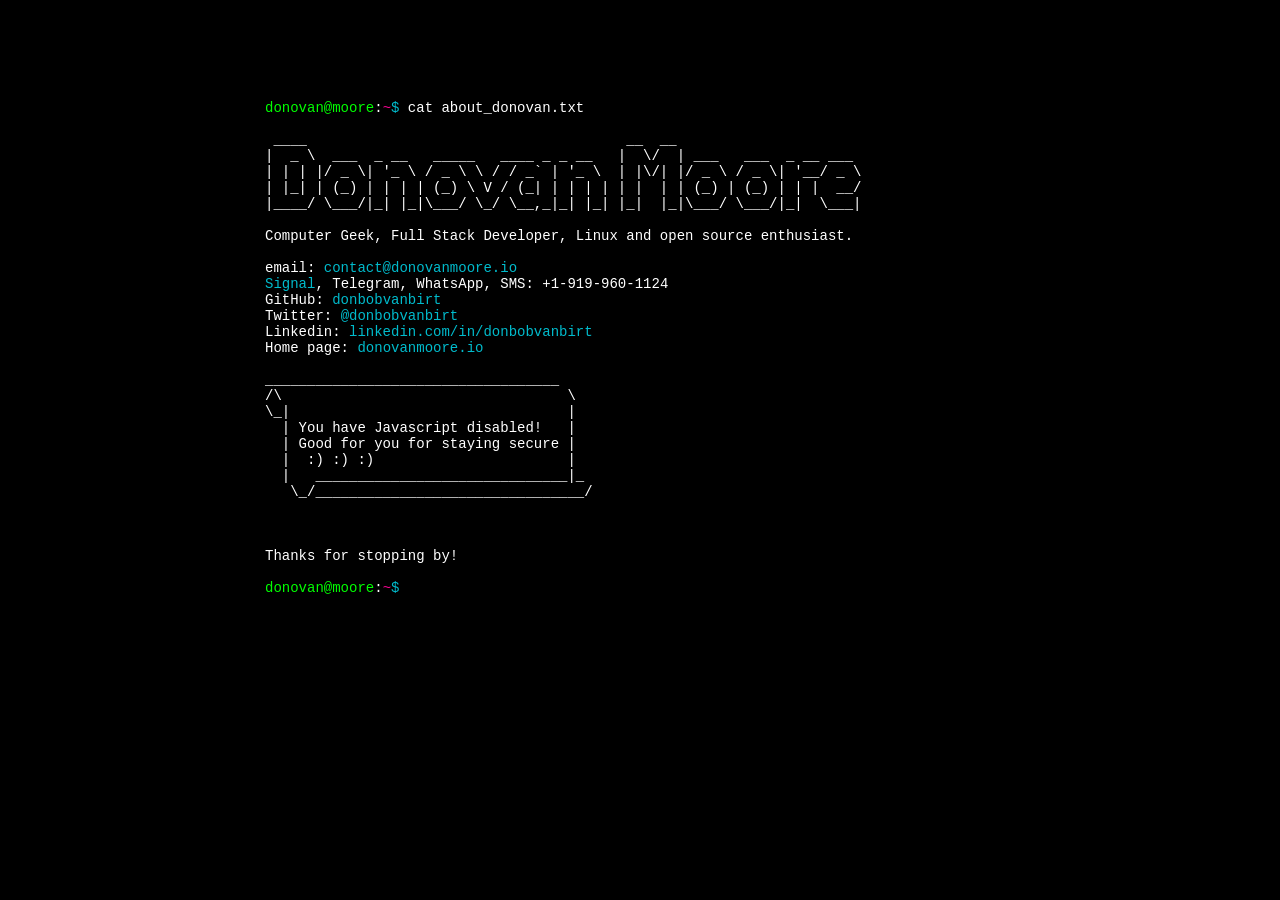
==== noscript.html @ 2790750f "added support for browsers with Javascript disabled" ====
<html>
  <head>
    <title>Donovan Moore</title>
    <link rel="stylesheet" type="text/css" href="index.css" />
    <!-- Favicons -->
    <link rel="shortcut icon" href="favico/favicon.ico" />
    <link
      rel="apple-touch-icon"
      sizes="60x60"
      href="favico/apple-icon-60x60.png"
    />
  </head>
  <body>
    <div id="console">
      <span class="username">donovan@moore</span>:<span class="tilda">~</span
      ><span class="bang">$</span> cat about_donovan.txt
      <div class="figlet">
 ____                                      __  __                      
|  _ \  ___  _ __   _____   ____ _ _ __   |  \/  | ___   ___  _ __ ___ 
| | | |/ _ \| '_ \ / _ \ \ / / _` | '_ \  | |\/| |/ _ \ / _ \| '__/ _ \
| |_| | (_) | | | | (_) \ V / (_| | | | | | |  | | (_) | (_) | | |  __/
|____/ \___/|_| |_|\___/ \_/ \__,_|_| |_| |_|  |_|\___/ \___/|_|  \___|
      </div>

      Computer Geek, Full Stack Developer, Linux and open source enthusiast.
      <br /><br />
      email:
      <a href="mailto:contact@donovanmoore.io">contact@donovanmoore.io</a>
      <br />
      <a target="_blank" href="https://signal.org/">Signal</a>, Telegram,
      WhatsApp, SMS: +1-919-960-1124 <br />
      GitHub:
      <a target="_blank" href="https://github.com/donbobvanbirt"
        >donbobvanbirt</a
      >
      <br />
      Twitter:
      <a target="_blank" href="https://twitter.com/donbobvanbirt"
        >@donbobvanbirt</a
      >
      <br />
      Linkedin:
      <a target="_blank" href="https://www.linkedin.com/in/donbobvanbirt"
        >linkedin.com/in/donbobvanbirt</a
      >
      <br />
      Home page: <a href="#">donovanmoore.io</a> <br />
      <div class="figlet">
___________________________________
/\                                  \
\_|                                 |
  | You have Javascript disabled!   |
  | Good for you for staying secure |
  |  :) :) :)                       |
  |   ______________________________|_
   \_/________________________________/

</div><br /><br />
      Thanks for stopping by! <br /><br />

      <span class="username">donovan@moore</span>:<span class="tilda">~</span
      ><span class="bang">$</span>
    </div>
  </body>
</html>
---- index.css ----
body {
  background-color: #000;
}

#console {
  font-family: courier, monospace;
  color: #fff;
  width: 750px;
  margin-left: auto;
  margin-right: auto;
  margin-top: 100px;
  font-size: 14px;
}

a {
  color: #0bc;
  text-decoration: none;
}

.username {
  color: #0f0;
}

.bang {
  color: #0bc;
}

.tilda {
  color: #ff0096;
}

#k {
  animation: change 1s;
}

#op {
  color: #888888;
}

.figlet {
  white-space: pre;
}

@keyframes change {
  0% {
    color: #0f0;
  }
  50% {
    color: #0f0;
  }
  99% {
    color: black;
  }
}
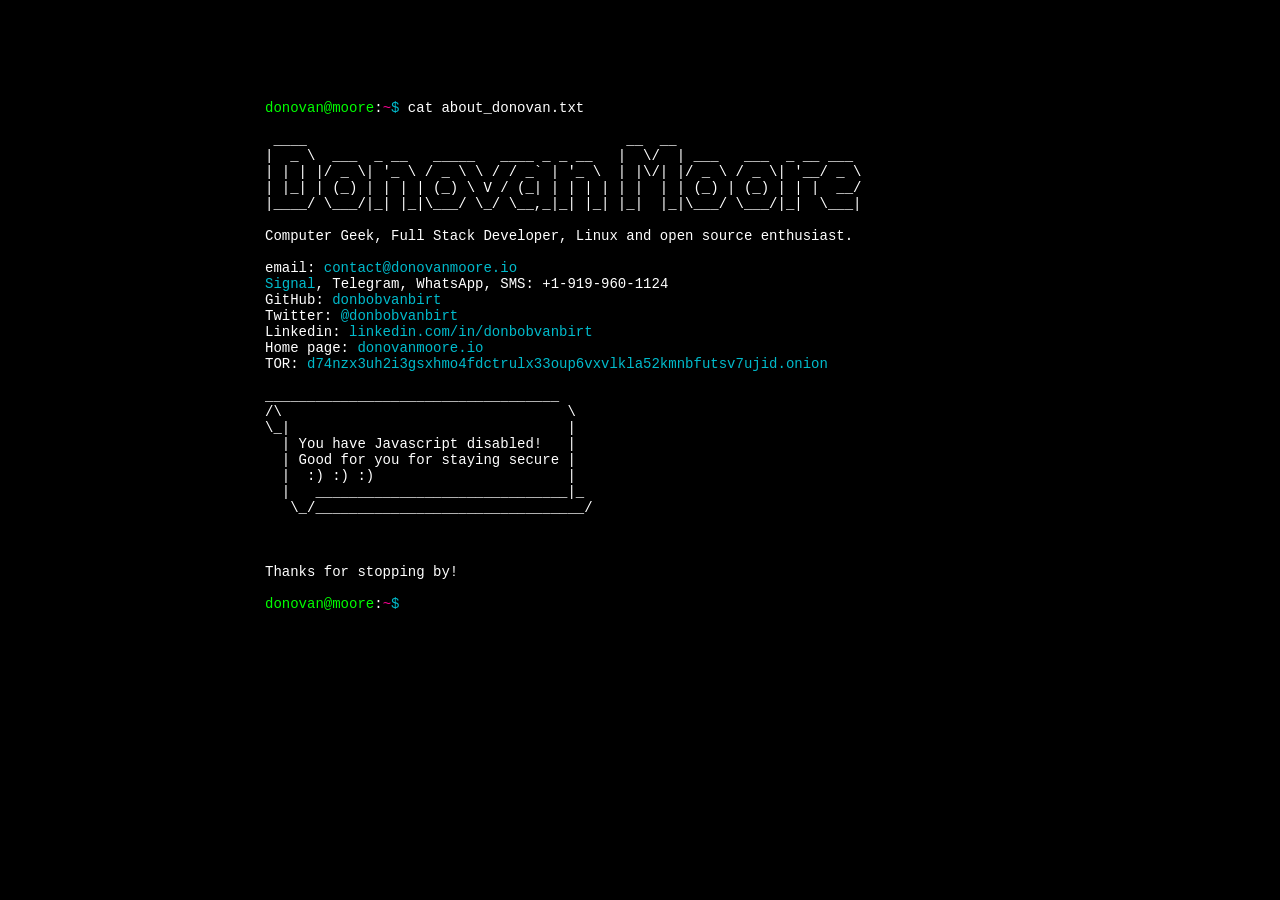
==== commit 940427dc: "added link to tor hidden service" ====
--- a/noscript.html
+++ b/noscript.html
@@ -45,6 +45,8 @@
       >
       <br />
       Home page: <a href="#">donovanmoore.io</a> <br />
+      TOR: <a href="http://d74nzx3uh2i3gsxhmo4fdctrulx33oup6vxvlkla52kmnbfutsv7ujid.onion/">d74nzx3uh2i3gsxhmo4fdctrulx33oup6vxvlkla52kmnbfutsv7ujid.onion</a> <br />
+
       <div class="figlet">
 ___________________________________
 /\                                  \
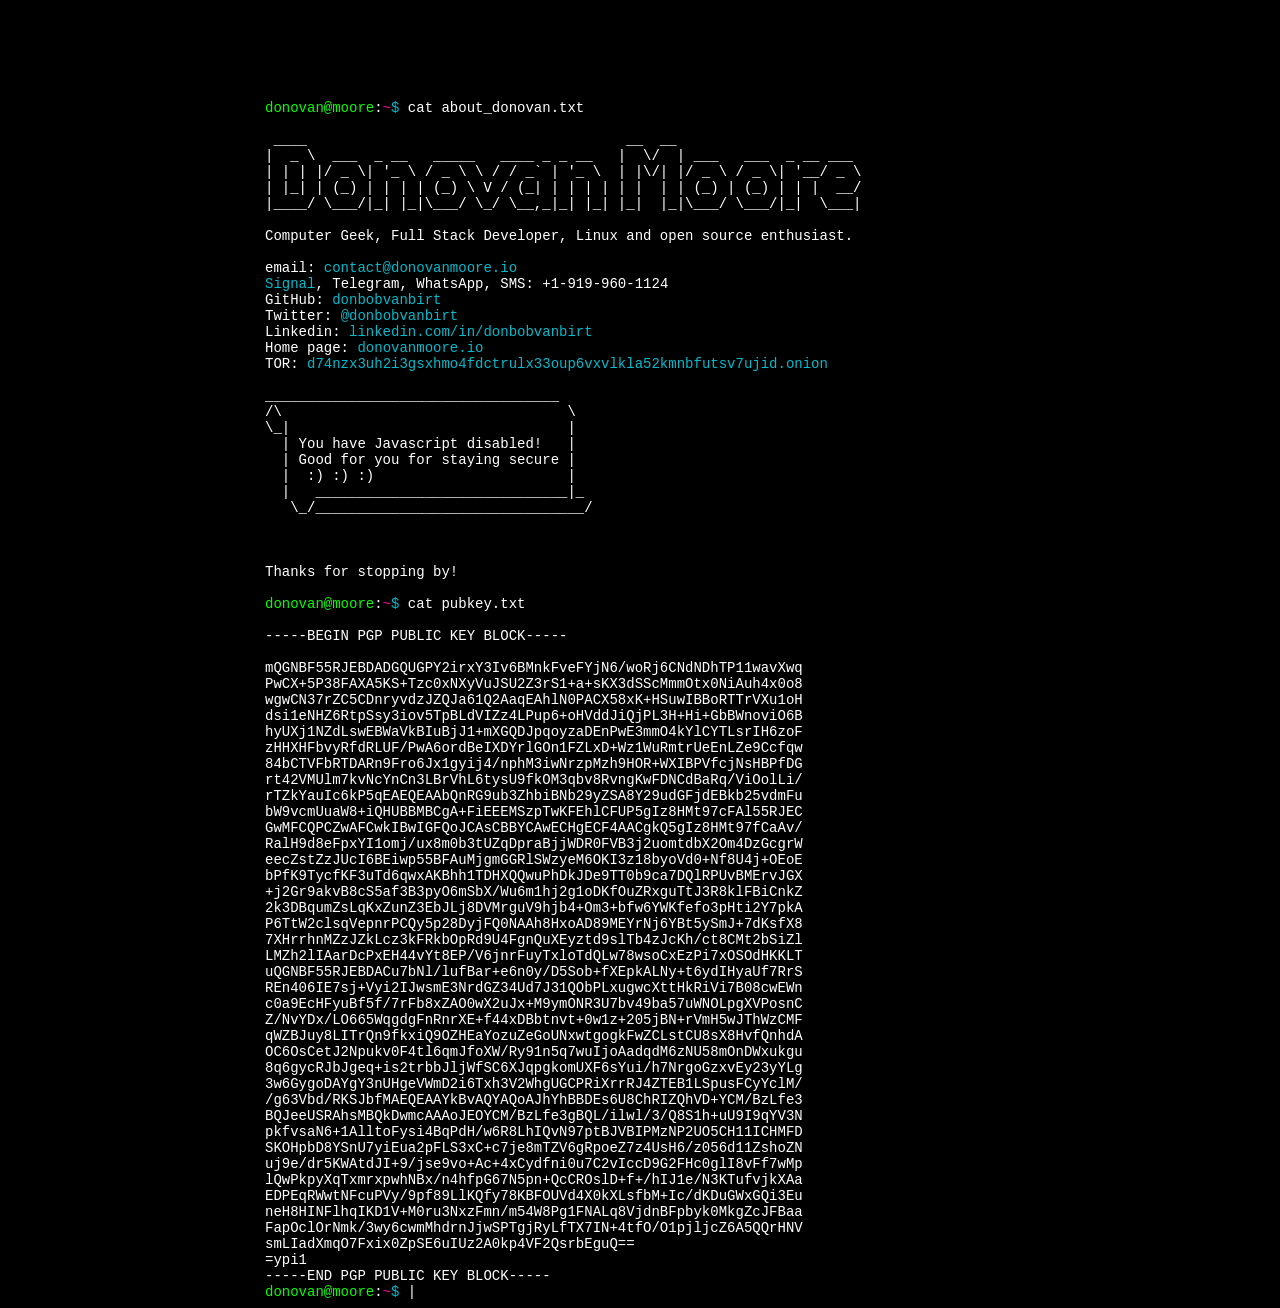
==== commit c6270bae: "added public key" ====
--- a/noscript.html
+++ b/noscript.html
@@ -60,8 +60,54 @@
 </div><br /><br />
       Thanks for stopping by! <br /><br />
 
+
+<span class="username">donovan@moore</span>:<span class="tilda">~</span><span class="bang">$</span> cat pubkey.txt
+<div class="figlet">
+-----BEGIN PGP PUBLIC KEY BLOCK-----
+
+mQGNBF55RJEBDADGQUGPY2irxY3Iv6BMnkFveFYjN6/woRj6CNdNDhTP11wavXwq
+PwCX+5P38FAXA5KS+Tzc0xNXyVuJSU2Z3rS1+a+sKX3dSScMmmOtx0NiAuh4x0o8
+wgwCN37rZC5CDnryvdzJZQJa61Q2AaqEAhlN0PACX58xK+HSuwIBBoRTTrVXu1oH
+dsi1eNHZ6RtpSsy3iov5TpBLdVIZz4LPup6+oHVddJiQjPL3H+Hi+GbBWnoviO6B
+hyUXj1NZdLswEBWaVkBIuBjJ1+mXGQDJpqoyzaDEnPwE3mmO4kYlCYTLsrIH6zoF
+zHHXHFbvyRfdRLUF/PwA6ordBeIXDYrlGOn1FZLxD+Wz1WuRmtrUeEnLZe9Ccfqw
+84bCTVFbRTDARn9Fro6Jx1gyij4/nphM3iwNrzpMzh9HOR+WXIBPVfcjNsHBPfDG
+rt42VMUlm7kvNcYnCn3LBrVhL6tysU9fkOM3qbv8RvngKwFDNCdBaRq/ViOolLi/
+rTZkYauIc6kP5qEAEQEAAbQnRG9ub3ZhbiBNb29yZSA8Y29udGFjdEBkb25vdmFu
+bW9vcmUuaW8+iQHUBBMBCgA+FiEEEMSzpTwKFEhlCFUP5gIz8HMt97cFAl55RJEC
+GwMFCQPCZwAFCwkIBwIGFQoJCAsCBBYCAwECHgECF4AACgkQ5gIz8HMt97fCaAv/
+RalH9d8eFpxYI1omj/ux8m0b3tUZqDpraBjjWDR0FVB3j2uomtdbX2Om4DzGcgrW
+eecZstZzJUcI6BEiwp55BFAuMjgmGGRlSWzyeM6OKI3z18byoVd0+Nf8U4j+OEoE
+bPfK9TycfKF3uTd6qwxAKBhh1TDHXQQwuPhDkJDe9TT0b9ca7DQlRPUvBMErvJGX
++j2Gr9akvB8cS5af3B3pyO6mSbX/Wu6m1hj2g1oDKfOuZRxguTtJ3R8klFBiCnkZ
+2k3DBqumZsLqKxZunZ3EbJLj8DVMrguV9hjb4+Om3+bfw6YWKfefo3pHti2Y7pkA
+P6TtW2clsqVepnrPCQy5p28DyjFQ0NAAh8HxoAD89MEYrNj6YBt5ySmJ+7dKsfX8
+7XHrrhnMZzJZkLcz3kFRkbOpRd9U4FgnQuXEyztd9slTb4zJcKh/ct8CMt2bSiZl
+LMZh2lIAarDcPxEH44vYt8EP/V6jnrFuyTxloTdQLw78wsoCxEzPi7xOSOdHKKLT
+uQGNBF55RJEBDACu7bNl/lufBar+e6n0y/D5Sob+fXEpkALNy+t6ydIHyaUf7RrS
+REn406IE7sj+Vyi2IJwsmE3NrdGZ34Ud7J31QObPLxugwcXttHkRiVi7B08cwEWn
+c0a9EcHFyuBf5f/7rFb8xZAO0wX2uJx+M9ymONR3U7bv49ba57uWNOLpgXVPosnC
+Z/NvYDx/LO665WqgdgFnRnrXE+f44xDBbtnvt+0w1z+205jBN+rVmH5wJThWzCMF
+qWZBJuy8LITrQn9fkxiQ9OZHEaYozuZeGoUNxwtgogkFwZCLstCU8sX8HvfQnhdA
+OC6OsCetJ2Npukv0F4tl6qmJfoXW/Ry91n5q7wuIjoAadqdM6zNU58mOnDWxukgu
+8q6gycRJbJgeq+is2trbbJljWfSC6XJqpgkomUXF6sYui/h7NrgoGzxvEy23yYLg
+3w6GygoDAYgY3nUHgeVWmD2i6Txh3V2WhgUGCPRiXrrRJ4ZTEB1LSpusFCyYclM/
+/g63Vbd/RKSJbfMAEQEAAYkBvAQYAQoAJhYhBBDEs6U8ChRIZQhVD+YCM/BzLfe3
+BQJeeUSRAhsMBQkDwmcAAAoJEOYCM/BzLfe3gBQL/ilwl/3/Q8S1h+uU9I9qYV3N
+pkfvsaN6+1AlltoFysi4BqPdH/w6R8LhIQvN97ptBJVBIPMzNP2UO5CH11ICHMFD
+SKOHpbD8YSnU7yiEua2pFLS3xC+c7je8mTZV6gRpoeZ7z4UsH6/z056d11ZshoZN
+uj9e/dr5KWAtdJI+9/jse9vo+Ac+4xCydfni0u7C2vIccD9G2FHc0glI8vFf7wMp
+lQwPkpyXqTxmrxpwhNBx/n4hfpG67N5pn+QcCROslD+f+/hIJ1e/N3KTufvjkXAa
+EDPEqRWwtNFcuPVy/9pf89LlKQfy78KBFOUVd4X0kXLsfbM+Ic/dKDuGWxGQi3Eu
+neH8HINFlhqIKD1V+M0ru3NxzFmn/m54W8Pg1FNALq8VjdnBFpbyk0MkgZcJFBaa
+FapOclOrNmk/3wy6cwmMhdrnJjwSPTgjRyLfTX7IN+4tfO/O1pjljcZ6A5QQrHNV
+smLIadXmqO7Fxix0ZpSE6uIUz2A0kp4VF2QsrbEguQ==
+=ypi1
+-----END PGP PUBLIC KEY BLOCK-----
+</div>
+
       <span class="username">donovan@moore</span>:<span class="tilda">~</span
-      ><span class="bang">$</span>
+      ><span class="bang">$</span> |
     </div>
   </body>
 </html>
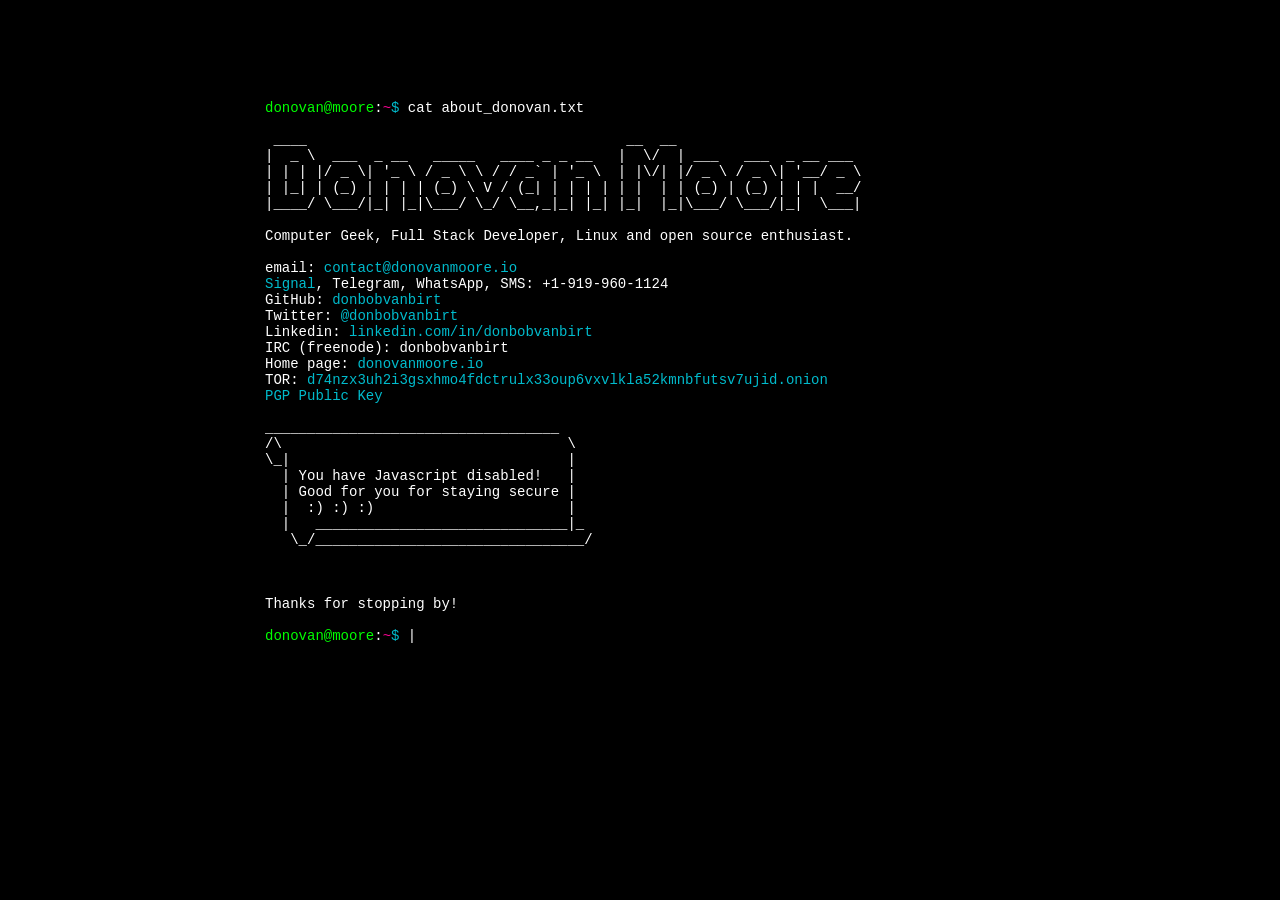
==== commit 779e546f: "added irc" ====
--- a/noscript.html
+++ b/noscript.html
@@ -44,8 +44,11 @@
         >linkedin.com/in/donbobvanbirt</a
       >
       <br />
+      IRC (freenode): donbobvanbirt<br />
       Home page: <a href="#">donovanmoore.io</a> <br />
       TOR: <a href="http://d74nzx3uh2i3gsxhmo4fdctrulx33oup6vxvlkla52kmnbfutsv7ujid.onion/">d74nzx3uh2i3gsxhmo4fdctrulx33oup6vxvlkla52kmnbfutsv7ujid.onion</a> <br />
+      <a href="/pgp.html">PGP Public Key</a> <br />
+      <!-- Search the internet privately with <a target="_blank" href="https://searx.ninja/">searx</a>! <br /> -->
 
       <div class="figlet">
 ___________________________________
@@ -61,7 +64,7 @@
       Thanks for stopping by! <br /><br />
 
 
-<span class="username">donovan@moore</span>:<span class="tilda">~</span><span class="bang">$</span> cat pubkey.txt
+<!-- <span class="username">donovan@moore</span>:<span class="tilda">~</span><span class="bang">$</span> cat pubkey.txt
 <div class="figlet">
 -----BEGIN PGP PUBLIC KEY BLOCK-----
 
@@ -104,7 +107,7 @@
 smLIadXmqO7Fxix0ZpSE6uIUz2A0kp4VF2QsrbEguQ==
 =ypi1
 -----END PGP PUBLIC KEY BLOCK-----
-</div>
+</div> -->
 
       <span class="username">donovan@moore</span>:<span class="tilda">~</span
       ><span class="bang">$</span> |
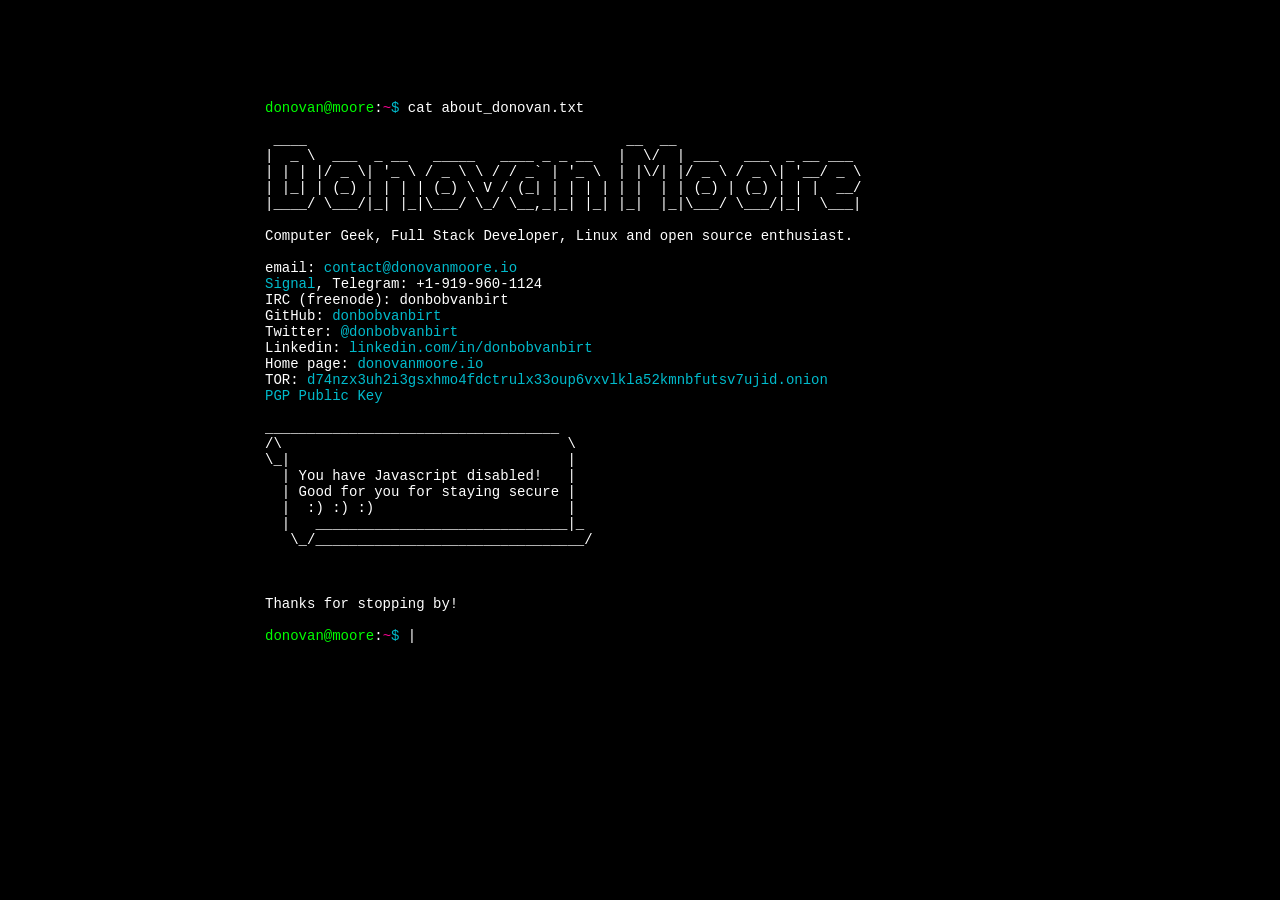
==== commit 73de7b83: "moved some stuff and cleaning up" ====
--- a/noscript.html
+++ b/noscript.html
@@ -27,8 +27,8 @@
       email:
       <a href="mailto:contact@donovanmoore.io">contact@donovanmoore.io</a>
       <br />
-      <a target="_blank" href="https://signal.org/">Signal</a>, Telegram,
-      WhatsApp, SMS: +1-919-960-1124 <br />
+      <a target="_blank" href="https://signal.org/">Signal</a>, Telegram: +1-919-960-1124 <br />
+      IRC (freenode): donbobvanbirt<br />
       GitHub:
       <a target="_blank" href="https://github.com/donbobvanbirt"
         >donbobvanbirt</a
@@ -44,7 +44,6 @@
         >linkedin.com/in/donbobvanbirt</a
       >
       <br />
-      IRC (freenode): donbobvanbirt<br />
       Home page: <a href="#">donovanmoore.io</a> <br />
       TOR: <a href="http://d74nzx3uh2i3gsxhmo4fdctrulx33oup6vxvlkla52kmnbfutsv7ujid.onion/">d74nzx3uh2i3gsxhmo4fdctrulx33oup6vxvlkla52kmnbfutsv7ujid.onion</a> <br />
       <a href="/pgp.html">PGP Public Key</a> <br />
@@ -64,50 +63,6 @@
       Thanks for stopping by! <br /><br />
 
 
-<!-- <span class="username">donovan@moore</span>:<span class="tilda">~</span><span class="bang">$</span> cat pubkey.txt
-<div class="figlet">
------BEGIN PGP PUBLIC KEY BLOCK-----
-
-mQGNBF55RJEBDADGQUGPY2irxY3Iv6BMnkFveFYjN6/woRj6CNdNDhTP11wavXwq
-PwCX+5P38FAXA5KS+Tzc0xNXyVuJSU2Z3rS1+a+sKX3dSScMmmOtx0NiAuh4x0o8
-wgwCN37rZC5CDnryvdzJZQJa61Q2AaqEAhlN0PACX58xK+HSuwIBBoRTTrVXu1oH
-dsi1eNHZ6RtpSsy3iov5TpBLdVIZz4LPup6+oHVddJiQjPL3H+Hi+GbBWnoviO6B
-hyUXj1NZdLswEBWaVkBIuBjJ1+mXGQDJpqoyzaDEnPwE3mmO4kYlCYTLsrIH6zoF
-zHHXHFbvyRfdRLUF/PwA6ordBeIXDYrlGOn1FZLxD+Wz1WuRmtrUeEnLZe9Ccfqw
-84bCTVFbRTDARn9Fro6Jx1gyij4/nphM3iwNrzpMzh9HOR+WXIBPVfcjNsHBPfDG
-rt42VMUlm7kvNcYnCn3LBrVhL6tysU9fkOM3qbv8RvngKwFDNCdBaRq/ViOolLi/
-rTZkYauIc6kP5qEAEQEAAbQnRG9ub3ZhbiBNb29yZSA8Y29udGFjdEBkb25vdmFu
-bW9vcmUuaW8+iQHUBBMBCgA+FiEEEMSzpTwKFEhlCFUP5gIz8HMt97cFAl55RJEC
-GwMFCQPCZwAFCwkIBwIGFQoJCAsCBBYCAwECHgECF4AACgkQ5gIz8HMt97fCaAv/
-RalH9d8eFpxYI1omj/ux8m0b3tUZqDpraBjjWDR0FVB3j2uomtdbX2Om4DzGcgrW
-eecZstZzJUcI6BEiwp55BFAuMjgmGGRlSWzyeM6OKI3z18byoVd0+Nf8U4j+OEoE
-bPfK9TycfKF3uTd6qwxAKBhh1TDHXQQwuPhDkJDe9TT0b9ca7DQlRPUvBMErvJGX
-+j2Gr9akvB8cS5af3B3pyO6mSbX/Wu6m1hj2g1oDKfOuZRxguTtJ3R8klFBiCnkZ
-2k3DBqumZsLqKxZunZ3EbJLj8DVMrguV9hjb4+Om3+bfw6YWKfefo3pHti2Y7pkA
-P6TtW2clsqVepnrPCQy5p28DyjFQ0NAAh8HxoAD89MEYrNj6YBt5ySmJ+7dKsfX8
-7XHrrhnMZzJZkLcz3kFRkbOpRd9U4FgnQuXEyztd9slTb4zJcKh/ct8CMt2bSiZl
-LMZh2lIAarDcPxEH44vYt8EP/V6jnrFuyTxloTdQLw78wsoCxEzPi7xOSOdHKKLT
-uQGNBF55RJEBDACu7bNl/lufBar+e6n0y/D5Sob+fXEpkALNy+t6ydIHyaUf7RrS
-REn406IE7sj+Vyi2IJwsmE3NrdGZ34Ud7J31QObPLxugwcXttHkRiVi7B08cwEWn
-c0a9EcHFyuBf5f/7rFb8xZAO0wX2uJx+M9ymONR3U7bv49ba57uWNOLpgXVPosnC
-Z/NvYDx/LO665WqgdgFnRnrXE+f44xDBbtnvt+0w1z+205jBN+rVmH5wJThWzCMF
-qWZBJuy8LITrQn9fkxiQ9OZHEaYozuZeGoUNxwtgogkFwZCLstCU8sX8HvfQnhdA
-OC6OsCetJ2Npukv0F4tl6qmJfoXW/Ry91n5q7wuIjoAadqdM6zNU58mOnDWxukgu
-8q6gycRJbJgeq+is2trbbJljWfSC6XJqpgkomUXF6sYui/h7NrgoGzxvEy23yYLg
-3w6GygoDAYgY3nUHgeVWmD2i6Txh3V2WhgUGCPRiXrrRJ4ZTEB1LSpusFCyYclM/
-/g63Vbd/RKSJbfMAEQEAAYkBvAQYAQoAJhYhBBDEs6U8ChRIZQhVD+YCM/BzLfe3
-BQJeeUSRAhsMBQkDwmcAAAoJEOYCM/BzLfe3gBQL/ilwl/3/Q8S1h+uU9I9qYV3N
-pkfvsaN6+1AlltoFysi4BqPdH/w6R8LhIQvN97ptBJVBIPMzNP2UO5CH11ICHMFD
-SKOHpbD8YSnU7yiEua2pFLS3xC+c7je8mTZV6gRpoeZ7z4UsH6/z056d11ZshoZN
-uj9e/dr5KWAtdJI+9/jse9vo+Ac+4xCydfni0u7C2vIccD9G2FHc0glI8vFf7wMp
-lQwPkpyXqTxmrxpwhNBx/n4hfpG67N5pn+QcCROslD+f+/hIJ1e/N3KTufvjkXAa
-EDPEqRWwtNFcuPVy/9pf89LlKQfy78KBFOUVd4X0kXLsfbM+Ic/dKDuGWxGQi3Eu
-neH8HINFlhqIKD1V+M0ru3NxzFmn/m54W8Pg1FNALq8VjdnBFpbyk0MkgZcJFBaa
-FapOclOrNmk/3wy6cwmMhdrnJjwSPTgjRyLfTX7IN+4tfO/O1pjljcZ6A5QQrHNV
-smLIadXmqO7Fxix0ZpSE6uIUz2A0kp4VF2QsrbEguQ==
-=ypi1
------END PGP PUBLIC KEY BLOCK-----
-</div> -->
 
       <span class="username">donovan@moore</span>:<span class="tilda">~</span
       ><span class="bang">$</span> |
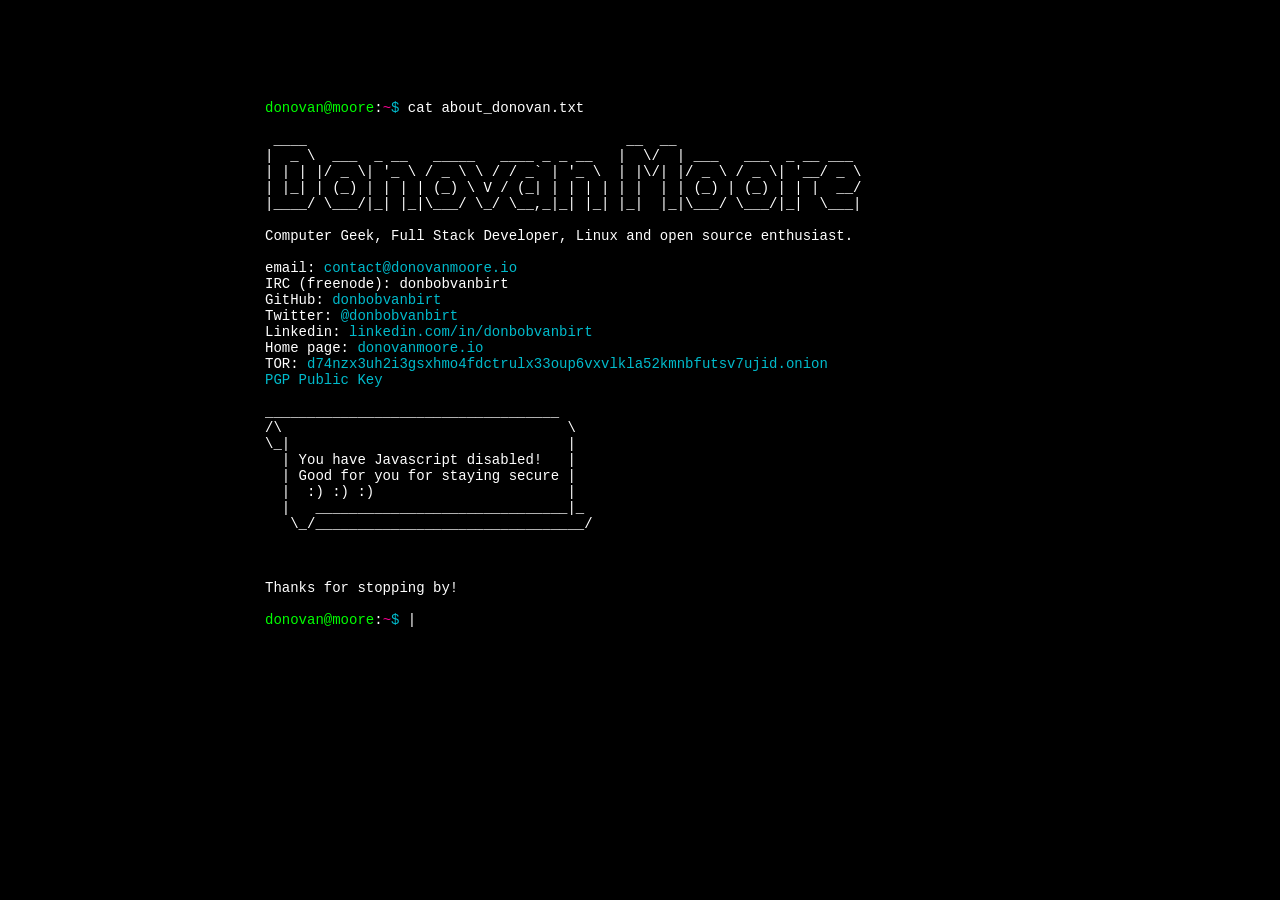
==== commit 63f540a0: "removed phone number" ====
--- a/noscript.html
+++ b/noscript.html
@@ -27,7 +27,6 @@
       email:
       <a href="mailto:contact@donovanmoore.io">contact@donovanmoore.io</a>
       <br />
-      <a target="_blank" href="https://signal.org/">Signal</a>, Telegram: +1-919-960-1124 <br />
       IRC (freenode): donbobvanbirt<br />
       GitHub:
       <a target="_blank" href="https://github.com/donbobvanbirt"
